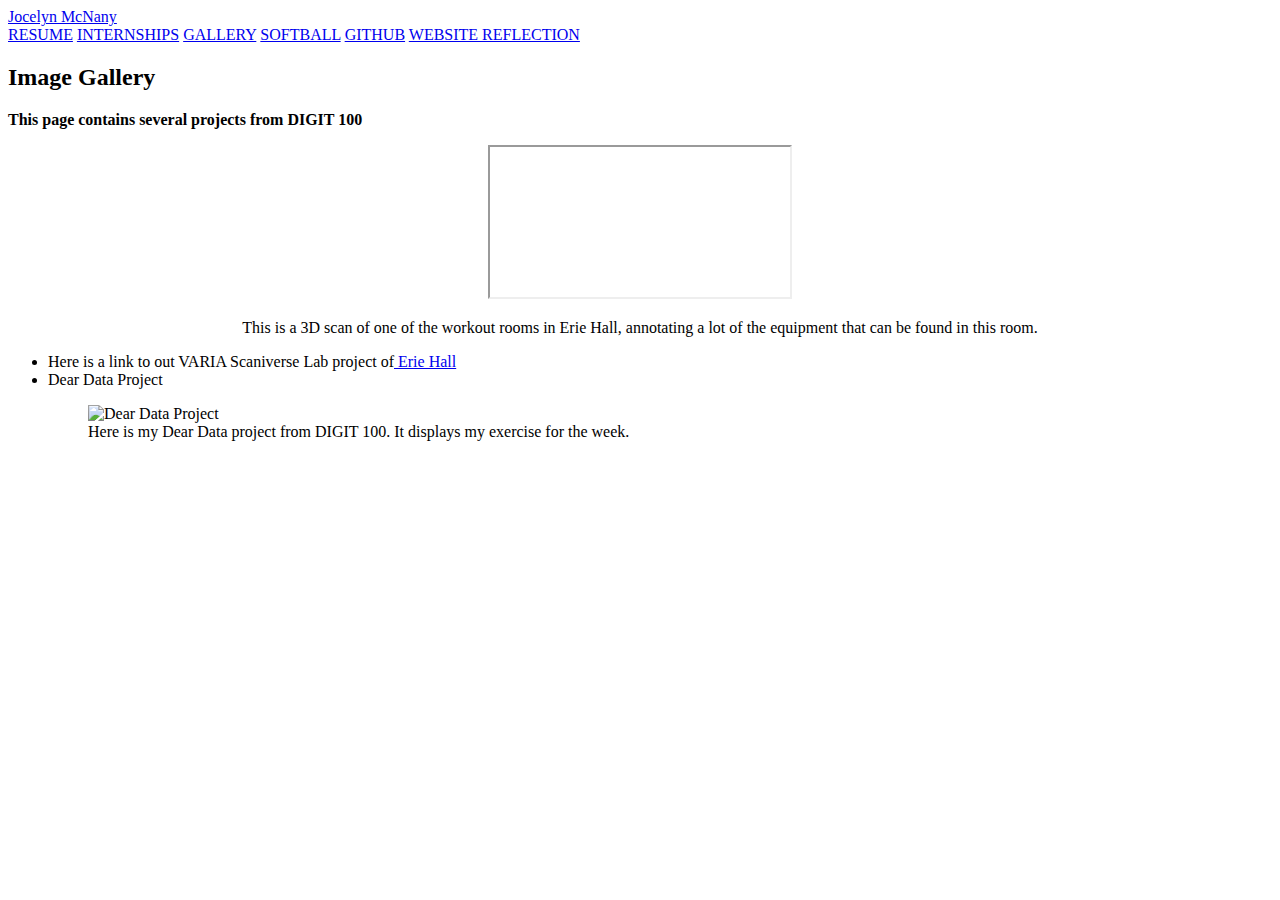
==== docs/gallery.html @ cf4e8392 "adding gallery" ====
<!DOCTYPE html>
<html xmlns="http://www.w3.org/1999/xhtml">
    <head>
        <title>Gallery | Jocelyn McNany</title>
        <meta charset="utf-8" />
        <meta name="viewport" content="width=device-width, initial-scale=1.0" />
        <link rel="stylesheet" type="text/css" href="style.css" />
    </head>
    <body>
        <div class="nav">
            <a id="home" href="index.html">Jocelyn McNany</a>
            <div class="icons">
                <a href="resume.html">RESUME</a>
                <a href="internships.html">INTERNSHIPS</a>
                <a href="gallery.html">GALLERY</a>
                <a href="softball.html">SOFTBALL</a>
                <a href="https://github.com/jam8589/Portfolio">GITHUB</a>
                <a href="websitereflection.html">WEBSITE REFLECTION</a>
            </div>
        </div>
        <h2>Image Gallery</h2>
        <p><strong>This page contains several projects from DIGIT 100</strong></p>
<div style="text-align: center;">        
    <iframe src="https://www.thinglink.com/view/scene/1900623784809857510"
        style="boarder:none" allowfullscreen="" allow="scrolling"></iframe>
    <script async="" src="//cdn.thinglink.me/jse/responsive.js"></script>
        <p>This is a 3D scan of one of the workout rooms in Erie Hall, annotating
                        a lot of the equipment that can be found in this room.</p></div>
        <section class="gallery">   
            <ul>
                <li>Here is a link to out VARIA Scaniverse Lab project of<a
                        href="https://www.thinglink.com/scene/1900623784809857510"> Erie Hall
                        </a></li>
                <li>Dear Data Project<figure class="photoGallery">
                <img class="photo" src="images/DearData.png" alt="Dear Data Project" />
                <figcaption>Here is my Dear Data project from DIGIT 100. It displays my exercise for
                    the week.</figcaption></figure></li>

            </ul>

        </section>
        
    </body>
</html>
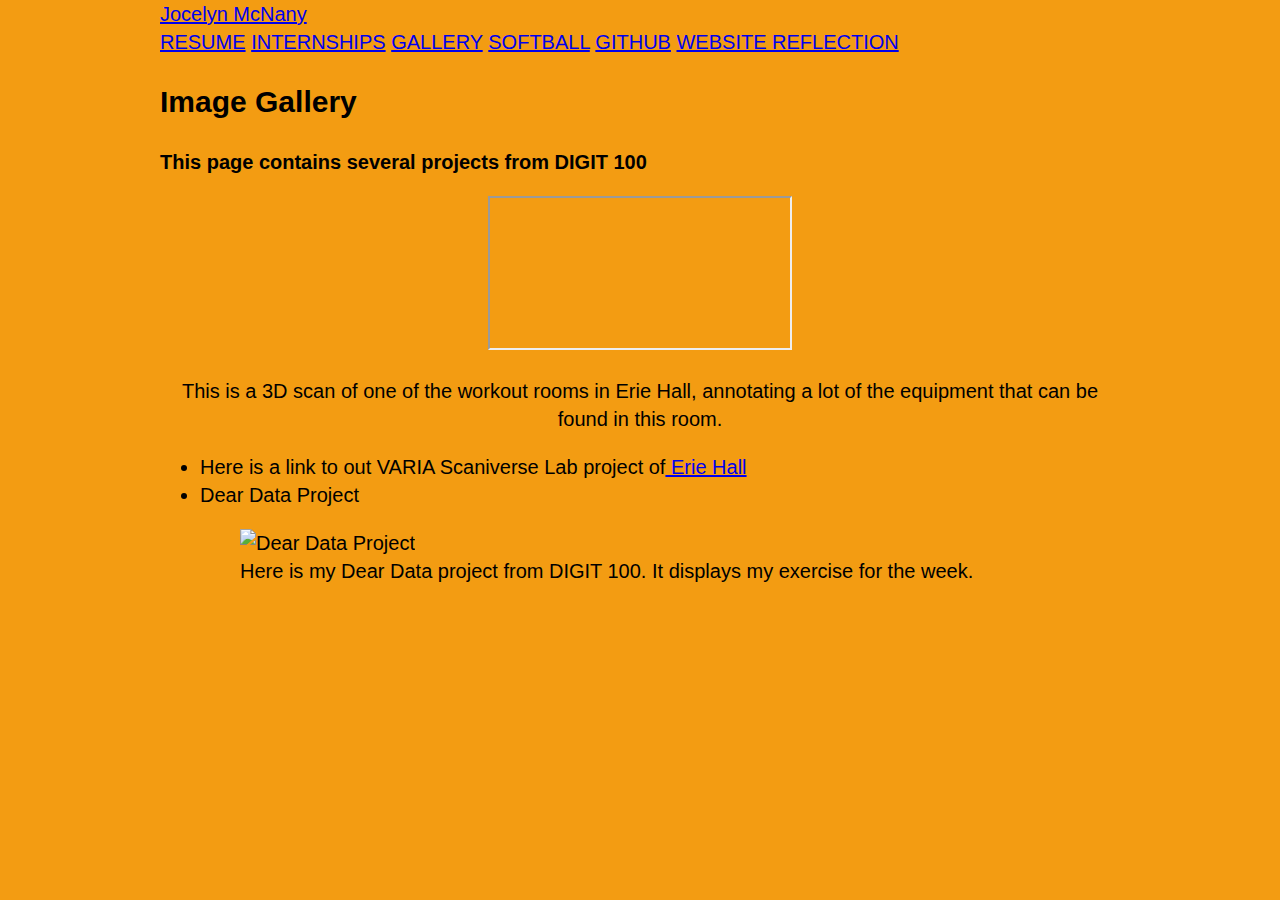
==== commit fc839bb2: "update gallery" ====
--- a/docs/gallery.html
+++ b/docs/gallery.html
@@ -14,7 +14,7 @@
                 <a href="internships.html">INTERNSHIPS</a>
                 <a href="gallery.html">GALLERY</a>
                 <a href="softball.html">SOFTBALL</a>
-                <a href="https://github.com/jam8589/Portfolio">GITHUB</a>
+                <a href="https://github.com/jam8589/portfolio3">GITHUB</a>
                 <a href="websitereflection.html">WEBSITE REFLECTION</a>
             </div>
         </div>
--- a/docs/style.css
+++ b/docs/style.css
@@ -0,0 +1,13 @@
+body {
+    background-color: #f39c12;
+    display: block;
+    font-family: Arial, sans-serif;
+    font-size: 20px;
+    line-height: 1.4;
+    text-decoration: none;
+    /* WS:9/3/22: Overflow should exist so that page is accessible.*/
+    /*overflow-x: hidden;*/
+    margin: 0 auto 0 auto;
+    min-width: 340px;
+    max-width: 960px;
+}